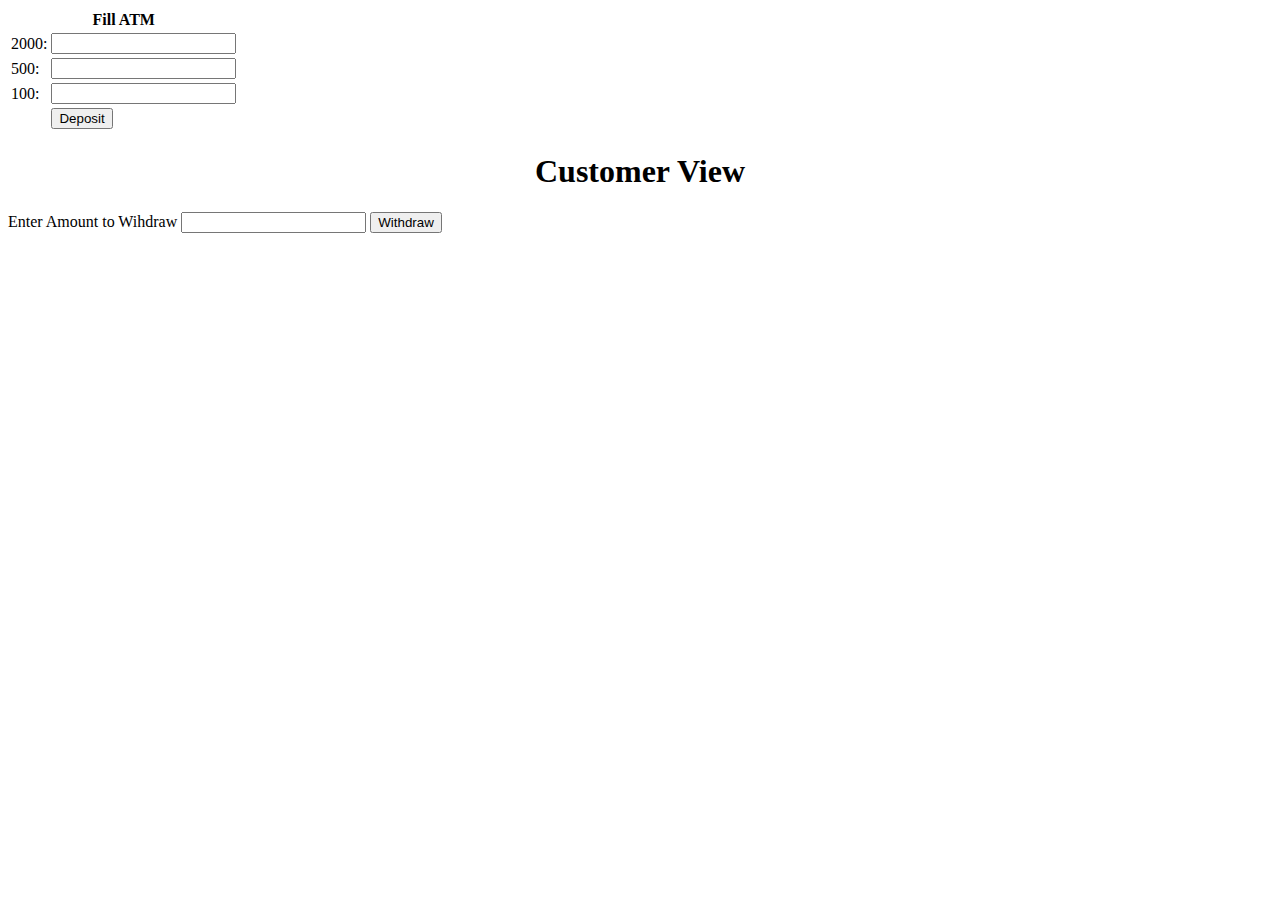
==== masterpage.html @ c43a76b9 "commit2 Yatindra" ====
<!DOCTYPE html>
<html>
  <head><title>ATM</title>
  <link rel="stylesheet" type="text/css" href="main.css" />
  </head>


  <body>
    <!-- View Port -->
    <div id="viewPort">
      <!-- stats -->
      <div id="stats">
            <div>

            </div>
          <div>
              <form>
                  <table>
                      <tr>
                          <th colspan="2">Fill ATM</th>
                      </tr>
                      <tr>
                          <td>2000:</td>
                          <td><input type="text" id="twoThousand"></td>
                      </tr>
                      <tr>
                          <td>500:</td>
                          <td><input type="text" id="fiveHundred"></td>
                      </tr>
                      <tr>
                          <td>100:</td>
                          <td><input type="text" id="oneHundred"></td>
                      </tr>
                      <tr><td />
                          <td><input type="submit" value="Deposit" onclick="alert('Deposit Method Here')"></td>
                      </tr>
                  </table>
              </form>
          </div>
      </div>



        <!--customer view-->
        <div id="customer_view">
            <div>
            <header style="text-align: center"><h1>Customer View</h1></header>
            <div>
                <span>Enter Amount to Wihdraw</span>
                <input type="text" id="withdrawamount" >
                <input type="button" id="withdraw" value="Withdraw" onclick="alert('Wihdraw Function')">
            </div>
            </div>
        </div>



    </div>
  </body>
</html>
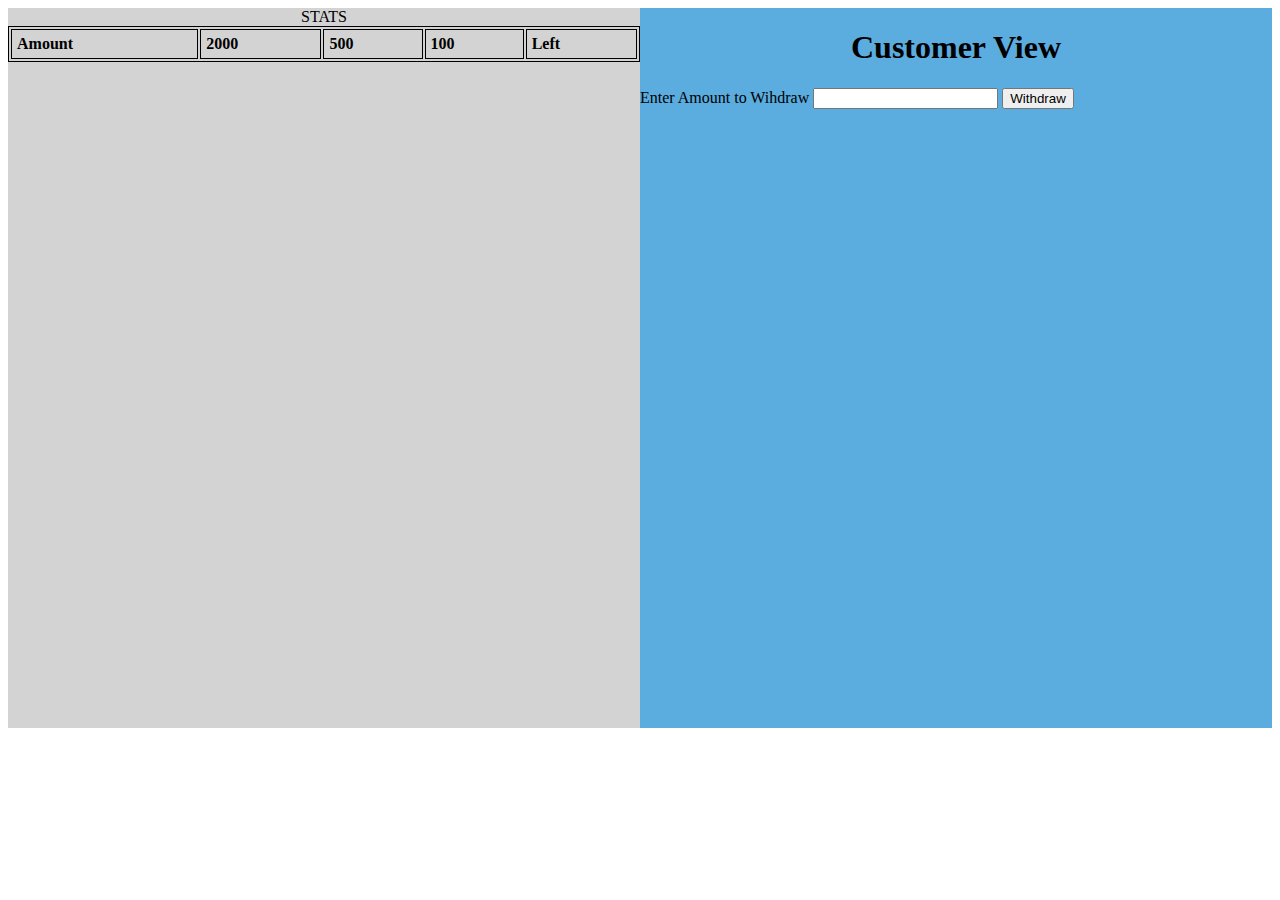
==== commit 84c7673c: "Withdraw_module v02 Added" ====
--- a/masterpage.html
+++ b/masterpage.html
@@ -11,32 +11,18 @@
       <!-- stats -->
       <div id="stats">
             <div>
-
+              <table style="width:100%" id="someTable">
+                 <caption>STATS</caption>
+                <tr>
+                  <th >Amount</th>
+                  <th >2000</th>
+                  <th >500</th>
+                  <th >100</th>
+                  <th >Left</th>
+                </tr>
+              </table>
             </div>
-          <div>
-              <form>
-                  <table>
-                      <tr>
-                          <th colspan="2">Fill ATM</th>
-                      </tr>
-                      <tr>
-                          <td>2000:</td>
-                          <td><input type="text" id="twoThousand"></td>
-                      </tr>
-                      <tr>
-                          <td>500:</td>
-                          <td><input type="text" id="fiveHundred"></td>
-                      </tr>
-                      <tr>
-                          <td>100:</td>
-                          <td><input type="text" id="oneHundred"></td>
-                      </tr>
-                      <tr><td />
-                          <td><input type="submit" value="Deposit" onclick="alert('Deposit Method Here')"></td>
-                      </tr>
-                  </table>
-              </form>
-          </div>
+            <div></div>
       </div>
 
 
@@ -48,7 +34,7 @@
             <div>
                 <span>Enter Amount to Wihdraw</span>
                 <input type="text" id="withdrawamount" >
-                <input type="button" id="withdraw" value="Withdraw" onclick="alert('Wihdraw Function')">
+                <input type="button" id="withdraw" value="Withdraw" onclick = withdraw()>
             </div>
             </div>
         </div>
@@ -57,4 +43,6 @@
 
     </div>
   </body>
+  <script src = "withdraw_module.js"></script>
+  <script src="https://ajax.googleapis.com/ajax/libs/jquery/3.1.1/jquery.min.js"></script>
 </html>
--- a/main.css
+++ b/main.css
@@ -0,0 +1,26 @@
+#viewPort{
+    height:720px;
+    margin:0px;
+    background-color: black;
+    display: flex;
+    width:100%;
+}
+#stats{
+    background-color: lightgray;
+    width:50%;
+}
+#customer_view{
+    background-color: #5bacdf;
+    width:50%;
+}
+#customer_view div{
+    margin:0 auto;
+}
+
+table, th, td {
+    border: 1px solid black;
+}
+th, td {
+    padding: 5px;
+    text-align: left;
+}
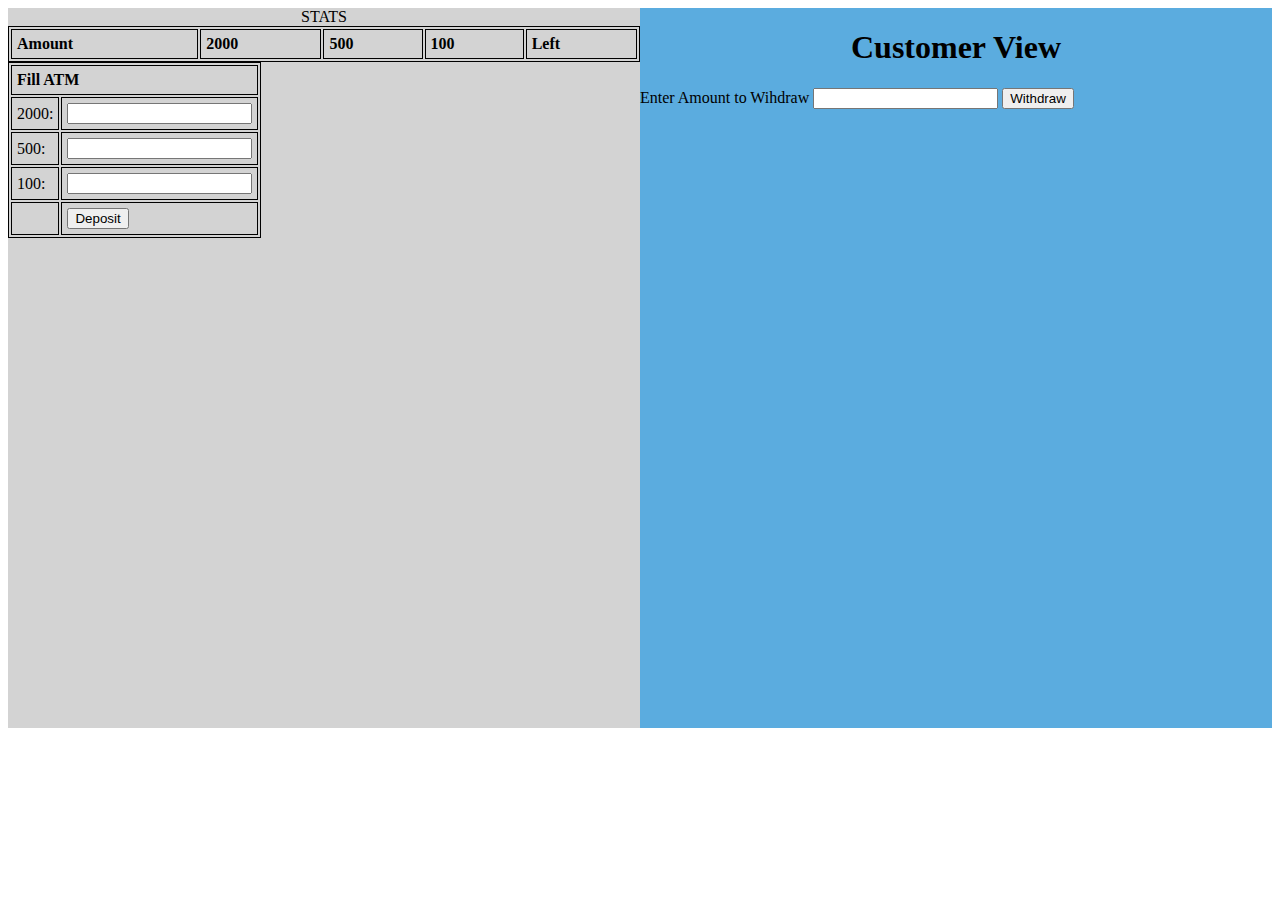
==== commit 1117e6a2: "Merge Bhupi Branch" ====
--- a/masterpage.html
+++ b/masterpage.html
@@ -10,7 +10,7 @@
     <div id="viewPort">
       <!-- stats -->
       <div id="stats">
-            <div>
+          <div>
               <table style="width:100%" id="someTable">
                  <caption>STATS</caption>
                 <tr>
@@ -22,7 +22,30 @@
                 </tr>
               </table>
             </div>
-            <div></div>
+          <div>
+              <form>
+                  <table>
+                      <tr>
+                          <th colspan="2">Fill ATM</th>
+                      </tr>
+                      <tr>
+                          <td>2000:</td>
+                          <td><input type="text" id="twoThousand"></td>
+                      </tr>
+                      <tr>
+                          <td>500:</td>
+                          <td><input type="text" id="fiveHundred"></td>
+                      </tr>
+                      <tr>
+                          <td>100:</td>
+                          <td><input type="text" id="oneHundred"></td>
+                      </tr>
+                      <tr><td />
+                          <td><input type="submit" value="Deposit" onclick="alert('Deposit Method Here')"></td>
+                      </tr>
+                  </table>
+              </form>
+          </div>
       </div>
 
 
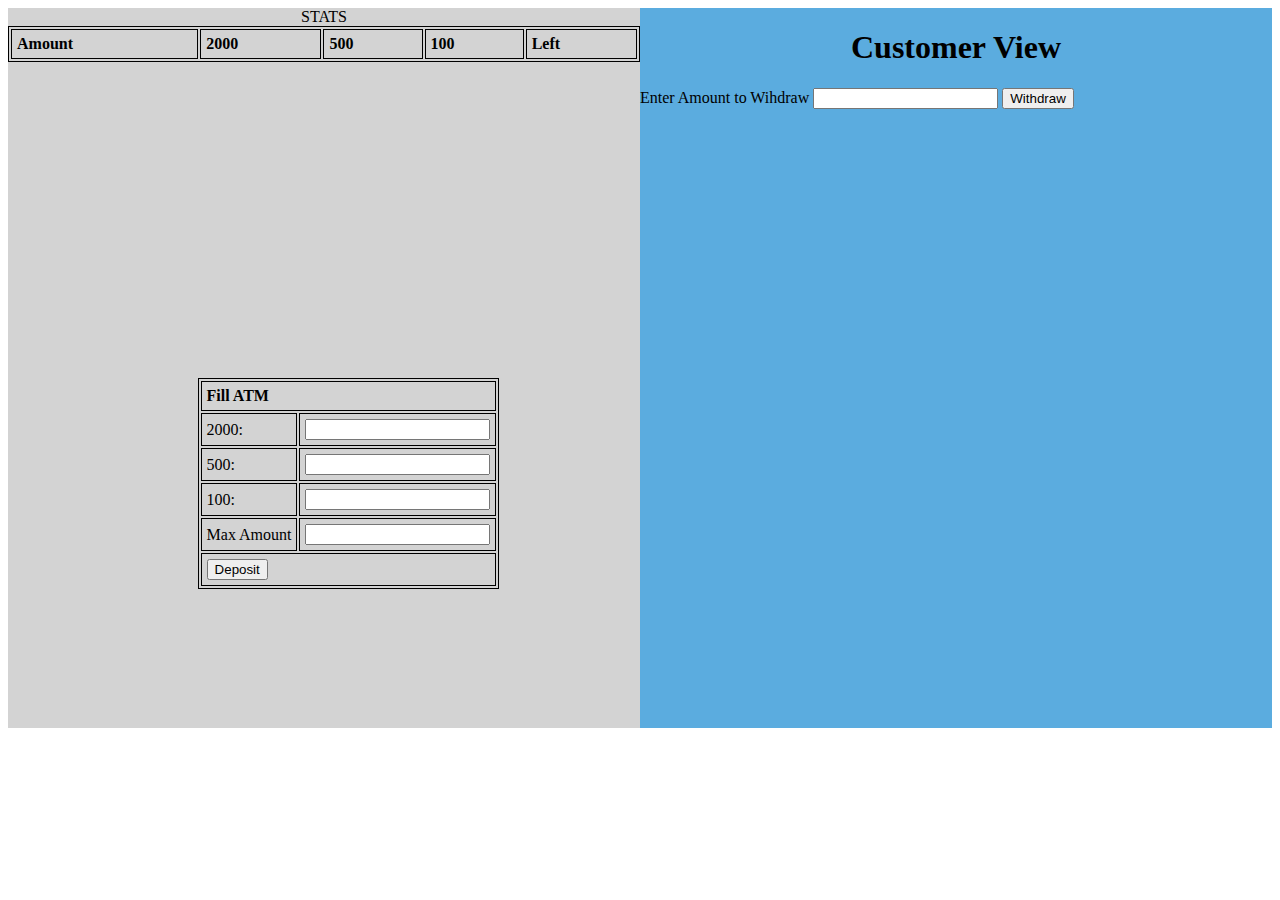
==== commit a3d713b6: "Final Commit" ====
--- a/masterpage.html
+++ b/masterpage.html
@@ -2,6 +2,7 @@
 <html>
   <head><title>ATM</title>
   <link rel="stylesheet" type="text/css" href="main.css" />
+      <script type="text/javascript" src="moneySubmit.js"></script>
   </head>
 
 
@@ -10,7 +11,7 @@
     <div id="viewPort">
       <!-- stats -->
       <div id="stats">
-          <div>
+          <div id="log">
               <table style="width:100%" id="someTable">
                  <caption>STATS</caption>
                 <tr>
@@ -22,7 +23,7 @@
                 </tr>
               </table>
             </div>
-          <div>
+          <div id="deposit">
               <form>
                   <table>
                       <tr>
@@ -40,8 +41,12 @@
                           <td>100:</td>
                           <td><input type="text" id="oneHundred"></td>
                       </tr>
-                      <tr><td />
-                          <td><input type="submit" value="Deposit" onclick="alert('Deposit Method Here')"></td>
+                      <tr>
+                          <td>Max Amount</td>
+                          <td><input type="text" id="maxAmount"></td>
+                      </tr>
+                      <tr>
+                          <td colspan="2"><input type="submit" value="Deposit" onclick="getValue()"></td>
                       </tr>
                   </table>
               </form>
--- a/main.css
+++ b/main.css
@@ -9,6 +9,17 @@
     background-color: lightgray;
     width:50%;
 }
+#log{
+    position: static;
+    max-height: 100px;
+}
+#deposit{
+    position: static;
+    padding-top: 50%;
+    padding-bottom: 20%;
+    padding-left:30%;
+}
+
 #customer_view{
     background-color: #5bacdf;
     width:50%;
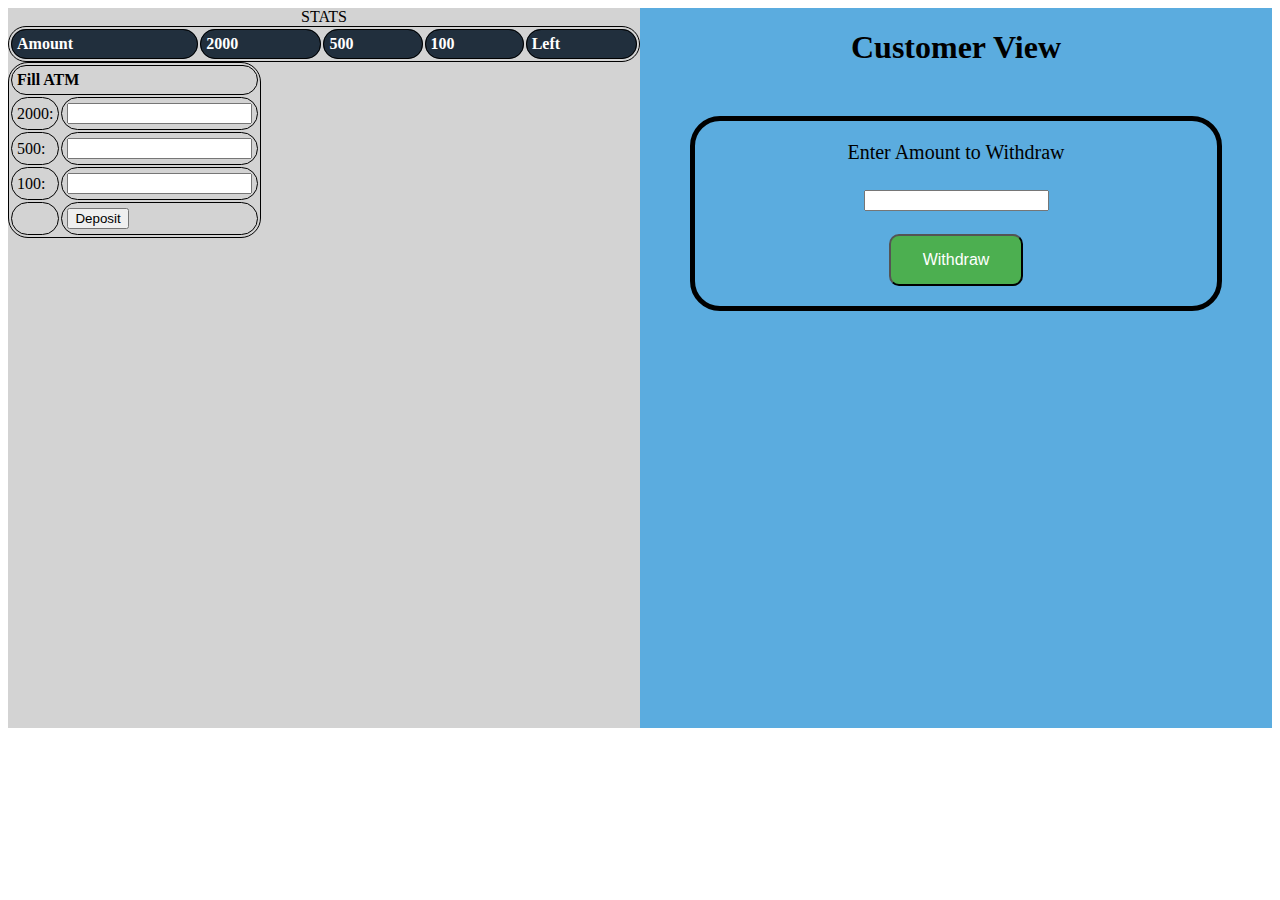
==== commit c53770e2: "After Merge" ====
--- a/masterpage.html
+++ b/masterpage.html
@@ -2,7 +2,6 @@
 <html>
   <head><title>ATM</title>
   <link rel="stylesheet" type="text/css" href="main.css" />
-      <script type="text/javascript" src="moneySubmit.js"></script>
   </head>
 
 
@@ -11,10 +10,10 @@
     <div id="viewPort">
       <!-- stats -->
       <div id="stats">
-          <div id="log">
-              <table style="width:100%" id="someTable">
-                 <caption>STATS</caption>
-                <tr>
+        <div>
+            <table style="width:100%;"id="someTable">
+               <caption>STATS</caption>
+                <tr style="color:White; background-color:#212F3D">
                   <th >Amount</th>
                   <th >2000</th>
                   <th >500</th>
@@ -23,7 +22,7 @@
                 </tr>
               </table>
             </div>
-          <div id="deposit">
+            <div>
               <form>
                   <table>
                       <tr>
@@ -41,28 +40,22 @@
                           <td>100:</td>
                           <td><input type="text" id="oneHundred"></td>
                       </tr>
-                      <tr>
-                          <td>Max Amount</td>
-                          <td><input type="text" id="maxAmount"></td>
-                      </tr>
-                      <tr>
-                          <td colspan="2"><input type="submit" value="Deposit" onclick="getValue()"></td>
+                      <tr><td />
+                          <td><input type="submit" value="Deposit" onclick="alert('Deposit Method Here')"></td>
                       </tr>
                   </table>
               </form>
           </div>
-      </div>
-
-
+         </div>
 
         <!--customer view-->
         <div id="customer_view">
             <div>
             <header style="text-align: center"><h1>Customer View</h1></header>
-            <div>
-                <span>Enter Amount to Wihdraw</span>
-                <input type="text" id="withdrawamount" >
-                <input type="button" id="withdraw" value="Withdraw" onclick = withdraw()>
+            <div class = "customer_view" style="margin:50px">
+                <div>Enter Amount to Withdraw</div></br>
+                <div><input type="text" id="withdrawamount" ></div></br>
+                <div><input type="button" id="withdraw" value="Withdraw" onclick = withdraw()></div>
             </div>
             </div>
         </div>
--- a/main.css
+++ b/main.css
@@ -9,17 +9,6 @@
     background-color: lightgray;
     width:50%;
 }
-#log{
-    position: static;
-    max-height: 100px;
-}
-#deposit{
-    position: static;
-    padding-top: 50%;
-    padding-bottom: 20%;
-    padding-left:30%;
-}
-
 #customer_view{
     background-color: #5bacdf;
     width:50%;
@@ -30,8 +19,37 @@
 
 table, th, td {
     border: 1px solid black;
+    border-radius:20px;
+    text-align:center;
 }
 th, td {
     padding: 5px;
     text-align: left;
 }
+.divcenter{
+  display:inline-block;
+  padding:20px;
+}
+.customer_view{
+  font-size:20px;
+   text-align:center;
+   border:solid 5px black;
+   padding:20px;
+   border-radius:30px
+}
+
+input[type='button'] {
+  background-color: #4CAF50; /* Green */
+  border-radius: 10px;
+  color: white;
+  padding: 15px 32px;
+  text-align: center;
+  text-decoration: none;
+  display: inline-block;
+  font-size: 16px;
+}
+
+.withdraw{
+  color:White;
+  background-color: RED;
+}
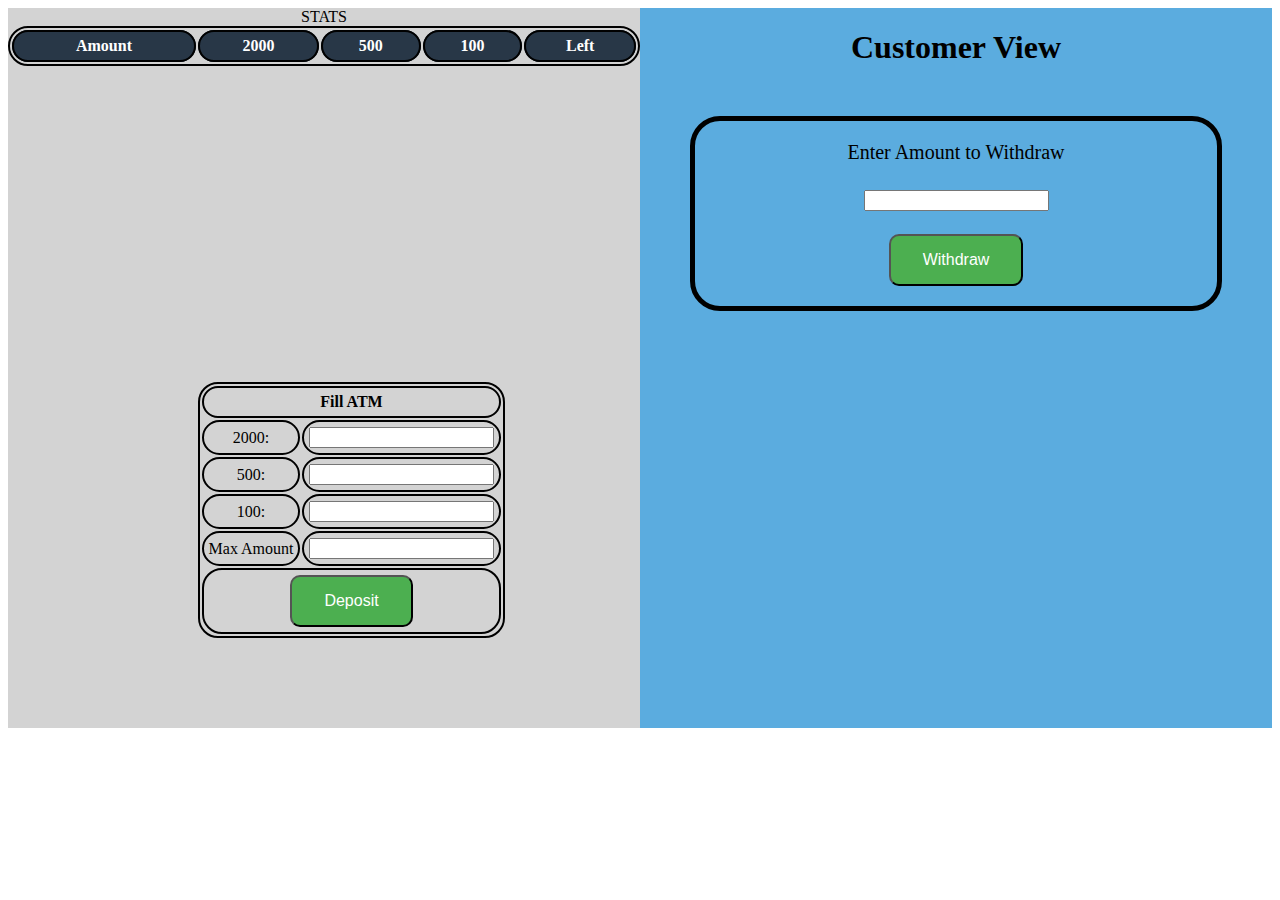
==== commit 04607a85: "Final Version" ====
--- a/masterpage.html
+++ b/masterpage.html
@@ -2,6 +2,7 @@
 <html>
   <head><title>ATM</title>
   <link rel="stylesheet" type="text/css" href="main.css" />
+      <script type="text/javascript" src="moneySubmit.js"></script>
   </head>
 
 
@@ -10,10 +11,10 @@
     <div id="viewPort">
       <!-- stats -->
       <div id="stats">
-        <div>
-            <table style="width:100%;"id="someTable">
-               <caption>STATS</caption>
-                <tr style="color:White; background-color:#212F3D">
+        <div id="log">
+              <table style="width:100%" id="someTable">
+                 <caption>STATS</caption>
+                <tr style="background-color:#283747;color:white;">
                   <th >Amount</th>
                   <th >2000</th>
                   <th >500</th>
@@ -23,6 +24,7 @@
               </table>
             </div>
             <div>
+          <div id="deposit">
               <form>
                   <table>
                       <tr>
@@ -40,14 +42,18 @@
                           <td>100:</td>
                           <td><input type="text" id="oneHundred"></td>
                       </tr>
-                      <tr><td />
-                          <td><input type="submit" value="Deposit" onclick="alert('Deposit Method Here')"></td>
+                      <tr>
+                          <td>Max Amount</td>
+                          <td><input type="text" id="maxAmount"></td>
+                      </tr>
+                      <tr>
+                          <td colspan="2"><input type="button" value="Deposit" onclick= getValue()></td>
                       </tr>
                   </table>
               </form>
           </div>
          </div>
-
+      </div>
         <!--customer view-->
         <div id="customer_view">
             <div>
@@ -58,8 +64,8 @@
                 <div><input type="button" id="withdraw" value="Withdraw" onclick = withdraw()></div>
             </div>
             </div>
+            <div id="error" class = "error" style="margin:20px"></div>
         </div>
-
 
 
     </div>
--- a/main.css
+++ b/main.css
@@ -9,6 +9,17 @@
     background-color: lightgray;
     width:50%;
 }
+#log{
+    position: static;
+    max-height: 100px;
+}
+#deposit{
+    position: static;
+    padding-top: 50%;
+    padding-bottom: 20%;
+    padding-left:30%;
+}
+
 #customer_view{
     background-color: #5bacdf;
     width:50%;
@@ -18,13 +29,12 @@
 }
 
 table, th, td {
-    border: 1px solid black;
+    border: 2px solid black;
     border-radius:20px;
     text-align:center;
 }
 th, td {
     padding: 5px;
-    text-align: left;
 }
 .divcenter{
   display:inline-block;
@@ -53,3 +63,24 @@
   color:White;
   background-color: RED;
 }
+
+.deposit{
+  color:White;
+  background-color: GREEN;
+}
+
+.error{
+  color:white;
+  font-size: 20px;
+  text-align: center;
+  border-radius: 10px;
+  background-color:RED;
+}
+
+.setGreen{
+  color:white;
+  font-size: 20px;
+  text-align: center;
+  border-radius: 10px;
+  background-color:GREEN;
+}
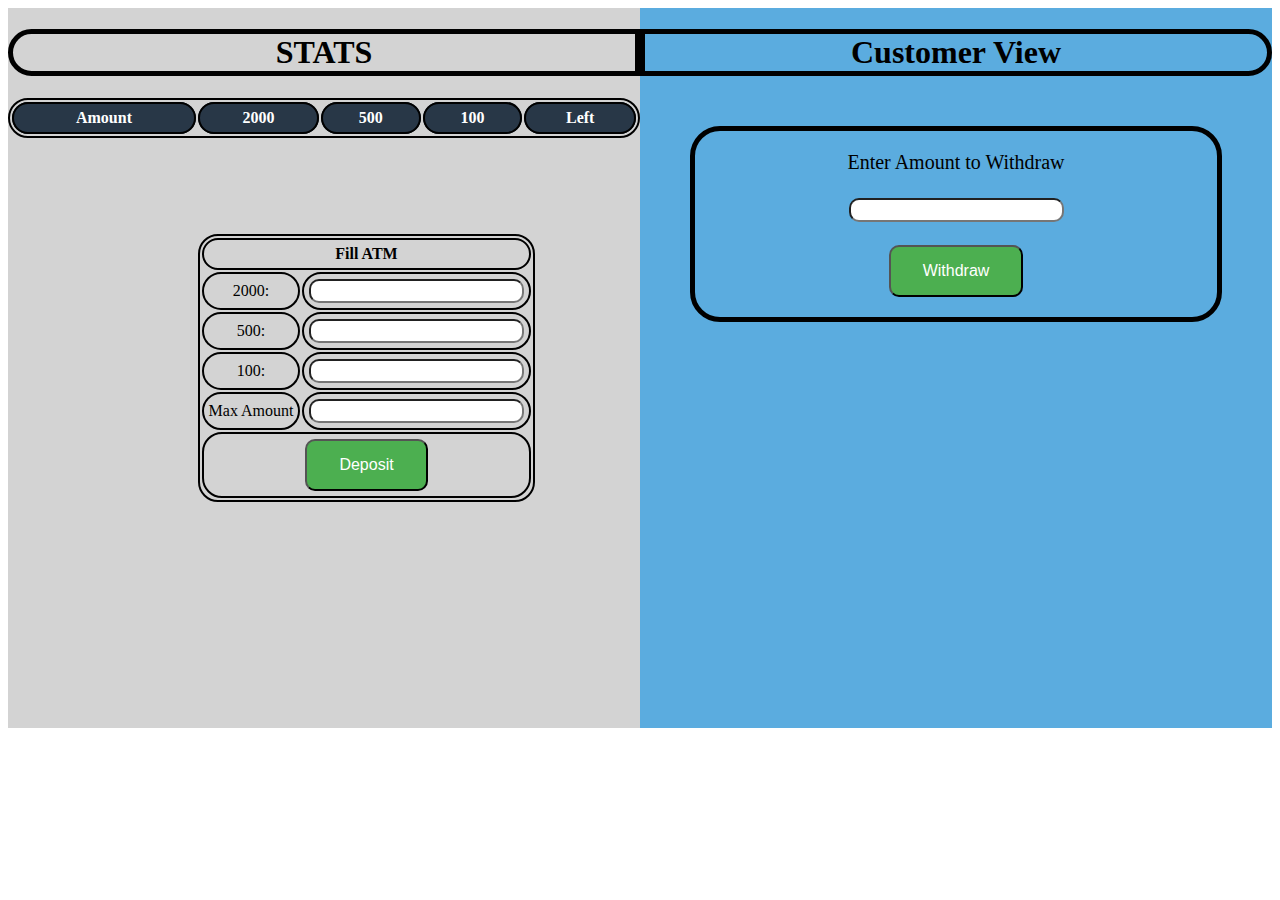
==== commit 436dff74: "Final Version Of Project" ====
--- a/masterpage.html
+++ b/masterpage.html
@@ -13,7 +13,7 @@
       <div id="stats">
         <div id="log">
               <table style="width:100%" id="someTable">
-                 <caption>STATS</caption>
+                 <caption><h1  style="border-radius:30px 0px 0px 30px;border:5px solid">STATS</h1></caption>
                 <tr style="background-color:#283747;color:white;">
                   <th >Amount</th>
                   <th >2000</th>
@@ -57,7 +57,8 @@
         <!--customer view-->
         <div id="customer_view">
             <div>
-            <header style="text-align: center"><h1>Customer View</h1></header>
+            <header style="text-align: center">
+              <h1  style="border-radius:0px 30px 30px 0px;border:solid 5px">Customer View</h1></header>
             <div class = "customer_view" style="margin:50px">
                 <div>Enter Amount to Withdraw</div></br>
                 <div><input type="text" id="withdrawamount" ></div></br>
--- a/main.css
+++ b/main.css
@@ -15,7 +15,7 @@
 }
 #deposit{
     position: static;
-    padding-top: 50%;
+    padding-top: 20%;
     padding-bottom: 20%;
     padding-left:30%;
 }
@@ -58,6 +58,10 @@
   display: inline-block;
   font-size: 16px;
 }
+input[type='text'] {
+  border-radius: 10px;
+  font-size: 16px;
+}
 
 .withdraw{
   color:White;
